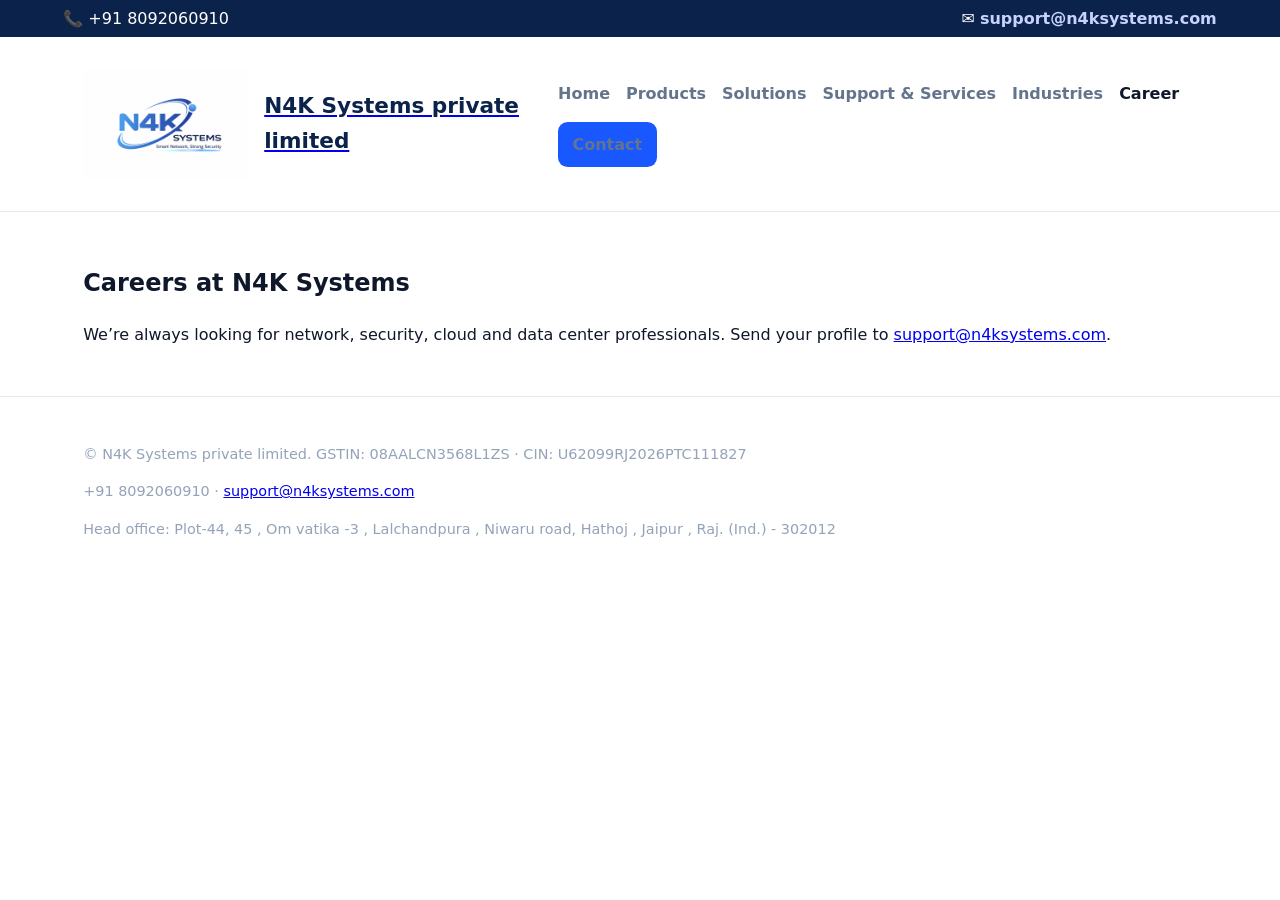
==== career.html @ f7a43a40 "Add files via upload" ====
<!doctype html>
<html lang="en">
<head>
  <title>N4K Systems — Career</title>

  <meta charset="utf-8" />
  <meta name="viewport" content="width=device-width, initial-scale=1" />
  <link rel="preconnect" href="https://images.unsplash.com" />
  <link rel="preconnect" href="https://source.unsplash.com" />
  <link rel="preconnect" href="https://images.pexels.com" />
  <link rel="stylesheet" href="assets/css/styles.css" />
  <script defer src="assets/js/main.js"></script>
</head>
<body>

<div class="topbar"><div class="wrap"><div>📞 +91 8092060910</div><div>✉️ <a href="mailto:support@n4ksystems.com">support@n4ksystems.com</a></div></div></div>

<header class="site-header"><div class="container row"><a class="brand" href="index.html" aria-label="N4K Systems private limited homepage"><img src="assets/images/n4k-logo.jpg" alt="N4K Systems logo" width="480" height="160" /><h1>N4K Systems private limited</h1></a><nav class="nav" aria-label="Primary"><a href="index.html">Home</a><a href="products.html">Products</a><a href="solutions.html">Solutions</a><a href="services.html">Support &amp; Services</a><a href="industries.html">Industries</a><a href="career.html">Career</a><a class="cta" href="contact.html">Contact</a></nav></div></header>
<section class="container"><h2>Careers at N4K Systems</h2><p class="muted">We’re always looking for network, security, cloud and data center professionals. Send your profile to <a href="mailto:support@n4ksystems.com">support@n4ksystems.com</a>.</p></section><footer class="site-footer"><div class="container"><p class="small">© N4K Systems private limited. GSTIN: 08AALCN3568L1ZS · CIN: U62099RJ2026PTC111827</p><p class="small">+91 8092060910 · <a href="mailto:support@n4ksystems.com">support@n4ksystems.com</a></p><p class="small">Head office: Plot-44, 45 , Om vatika -3 , Lalchandpura , Niwaru road, Hathoj , Jaipur , Raj. (Ind.) - 302012</p></div></footer>
<script src="assets/js/main.js"></script>
</body>
</html>
---- assets/css/styles.css ----
:root{--brand:#1958ff;--ink:#0f172a;--muted:#64748b;--bg:#ffffff;--hero:url('https://images.pexels.com/photos/7135057/pexels-photo-7135057.jpeg?auto=compress&cs=tinysrgb&w=1920&h=1080&dpr=1');}
*{box-sizing:border-box}
html{scroll-behavior:smooth}
body{margin:0;font:16px/1.6 system-ui,-apple-system,Segoe UI,Roboto,Arial,sans-serif;color:var(--ink);background:var(--bg)}
img{max-width:100%;height:auto}
.container{max-width:min(1180px,92vw);margin:0 auto;padding:clamp(16px,4vw,32px)}
/* topbar */
.topbar{position:sticky;top:0;z-index:30;background:#0b224a;color:#fff}
.topbar .wrap{max-width:min(1180px,92vw);margin:0 auto;padding:.35rem .75rem;display:flex;gap:1rem;align-items:center;justify-content:space-between}
.topbar a{color:#c7d2fe;text-decoration:none;font-weight:600}
.topbar a:hover{color:#fff}
@media (max-width:680px){.topbar .wrap{flex-direction:column;align-items:flex-start;gap:.25rem}}
/* header */
.site-header{position:sticky;top:auto;z-index:20;background:#fff;border-bottom:1px solid #e5e7eb}
.site-header .row{display:flex;align-items:center;justify-content:space-between;gap:1rem}
.brand{display:flex;align-items:center;gap:1rem;min-width:0}
.brand img{height:clamp(56px,9vw,110px);width:auto;object-fit:contain}
.brand h1{font-size:clamp(1.1rem,2vw,1.35rem);margin:0;color:#0b224a}
.nav{display:flex;gap:1rem;flex-wrap:wrap;align-items:center}
.nav a{color:var(--muted);text-decoration:none;font-weight:600}
.nav a[aria-current="page"],.nav a:hover{color:var(--ink)}
.cta{display:inline-block;background:var(--brand);color:#fff;padding:.6rem .9rem;border-radius:.6rem;text-decoration:none;font-weight:700}
/* hero */
.hero{color:#fff;background:linear-gradient(to bottom right,rgba(25,88,255,.10),rgba(11,34,74,.45)),var(--hero) center/cover no-repeat}
.hero .container{min-height:clamp(420px,60vh,700px);display:grid;align-items:center}
.hero h2{font-size:clamp(1.1rem,1.7vw,1.2rem);letter-spacing:.08em;text-transform:uppercase;margin:0 0 .25rem;opacity:.9}
.hero h1{font-size:clamp(2.1rem,4.8vw,3.6rem);line-height:1.1;margin:.25rem 0 1rem}
.hero p{max-width:60ch}
/* grids */
.grid{display:grid;gap:clamp(12px,2vw,24px);grid-template-columns:repeat(auto-fill,minmax(230px,1fr))}
.card{border:1px solid #e5e7eb;border-radius:14px;overflow:hidden;background:#fff;display:flex;flex-direction:column}
.thumb{aspect-ratio:4/3;background:#f1f5f9 center/cover no-repeat}
.meta{padding:14px}
.meta h3{margin:0 0 .25rem;font-size:1.05rem}
.meta p{margin:0;color:var(--muted);font-size:.95rem}
.kv{display:grid;gap:10px;grid-template-columns:repeat(auto-fit,minmax(220px,1fr))}
.kv div{border:1px solid #e5e7eb;border-radius:12px;padding:12px;background:#fff}
.site-footer{border-top:1px solid #e5e7eb;background:#fff}
.site-footer .small{color:#94a3b8;font-size:.9rem}
.badge{display:inline-block;background:rgba(25,88,255,.08);color:#1958ff;border:1px solid rgba(25,88,255,.25);padding:.25rem .5rem;border-radius:999px;font-weight:700;font-size:.8rem}
/* contact */
/* .section.contact{padding:clamp(24px,6vw,72px) 0} */
.grid.two{display:grid;gap:clamp(16px,2vw,28px);grid-template-columns:repeat(2,minmax(0,1fr))}
@media (max-width:860px){.grid.two{grid-template-columns:1fr}}
.contact-card,.contact-form{border:1px solid #e5e7eb;border-radius:14px;background:#fff;padding:18px}
.contact-form{display:grid;gap:.75rem}
.contact-form input,.contact-form textarea{width:100%;padding:.75rem .9rem;border:1px solid #cbd5e1;border-radius:.6rem;font:inherit}
.btn.primary{background:var(--brand);color:#fff;padding:.7rem 1rem;border:none;border-radius:.6rem;font-weight:700;cursor:pointer}
.form-note{color:#94a3b8;font-size:.9rem}
.contact-figure{margin:0 0 1rem}
.contact-figure img{width:100%;border-radius:12px;display:block}
.section-title{font-size:clamp(1.4rem,2.2vw,2rem);margin:0 0 .5rem;color:#0b224a}
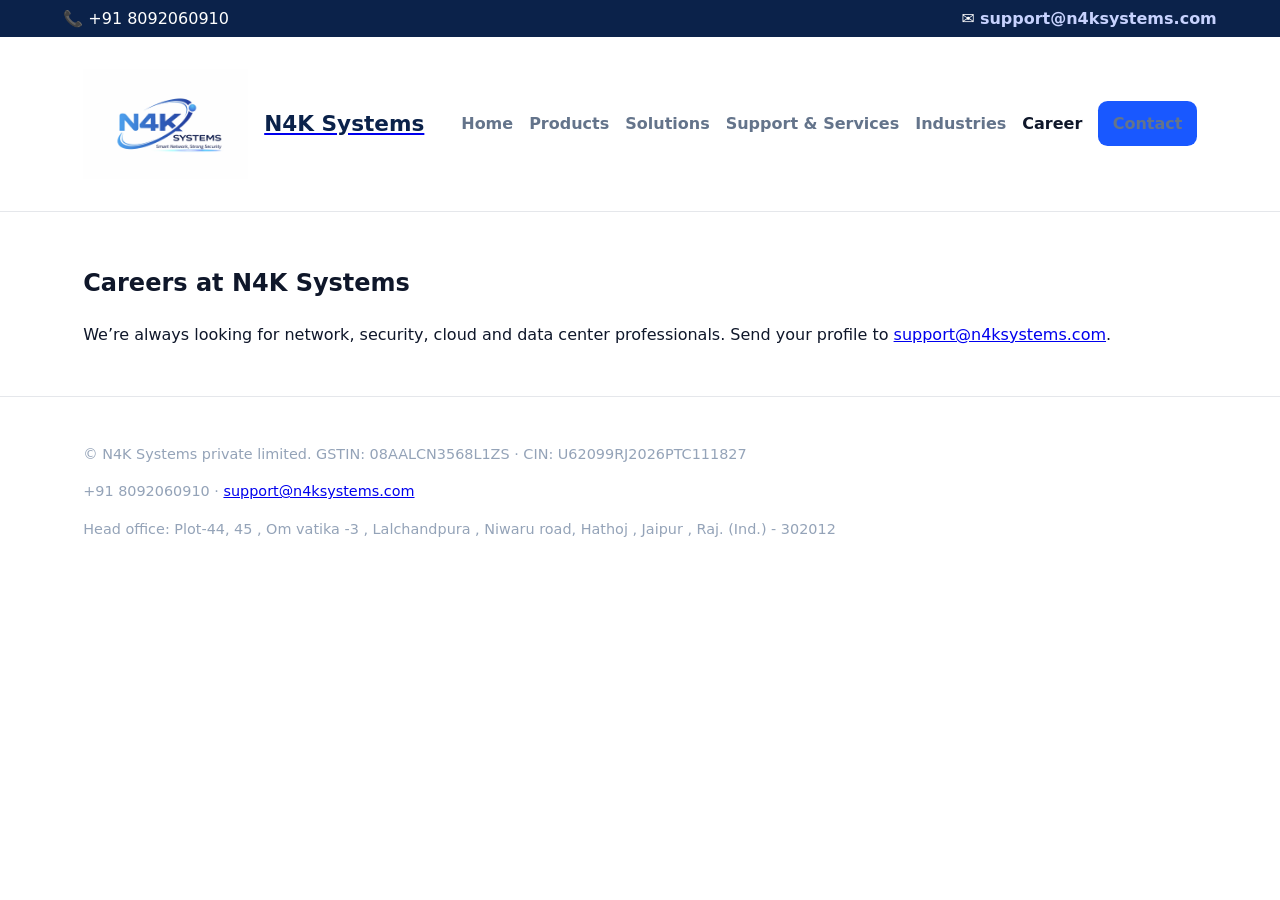
==== commit 22d2fdc1: "Update career.html" ====
--- a/career.html
+++ b/career.html
@@ -16,8 +16,8 @@
 
 <div class="topbar"><div class="wrap"><div>📞 +91 8092060910</div><div>✉️ <a href="mailto:support@n4ksystems.com">support@n4ksystems.com</a></div></div></div>
 
-<header class="site-header"><div class="container row"><a class="brand" href="index.html" aria-label="N4K Systems private limited homepage"><img src="assets/images/n4k-logo.jpg" alt="N4K Systems logo" width="480" height="160" /><h1>N4K Systems private limited</h1></a><nav class="nav" aria-label="Primary"><a href="index.html">Home</a><a href="products.html">Products</a><a href="solutions.html">Solutions</a><a href="services.html">Support &amp; Services</a><a href="industries.html">Industries</a><a href="career.html">Career</a><a class="cta" href="contact.html">Contact</a></nav></div></header>
+<header class="site-header"><div class="container row"><a class="brand" href="index.html" aria-label="N4K Systems private limited homepage"><img src="assets/images/n4k-logo.jpg" alt="N4K Systems logo" width="480" height="160" /><h1>N4K Systems </h1></a><nav class="nav" aria-label="Primary"><a href="index.html">Home</a><a href="products.html">Products</a><a href="solutions.html">Solutions</a><a href="services.html">Support &amp; Services</a><a href="industries.html">Industries</a><a href="career.html">Career</a><a class="cta" href="contact.html">Contact</a></nav></div></header>
 <section class="container"><h2>Careers at N4K Systems</h2><p class="muted">We’re always looking for network, security, cloud and data center professionals. Send your profile to <a href="mailto:support@n4ksystems.com">support@n4ksystems.com</a>.</p></section><footer class="site-footer"><div class="container"><p class="small">© N4K Systems private limited. GSTIN: 08AALCN3568L1ZS · CIN: U62099RJ2026PTC111827</p><p class="small">+91 8092060910 · <a href="mailto:support@n4ksystems.com">support@n4ksystems.com</a></p><p class="small">Head office: Plot-44, 45 , Om vatika -3 , Lalchandpura , Niwaru road, Hathoj , Jaipur , Raj. (Ind.) - 302012</p></div></footer>
 <script src="assets/js/main.js"></script>
 </body>
-</html>+</html>
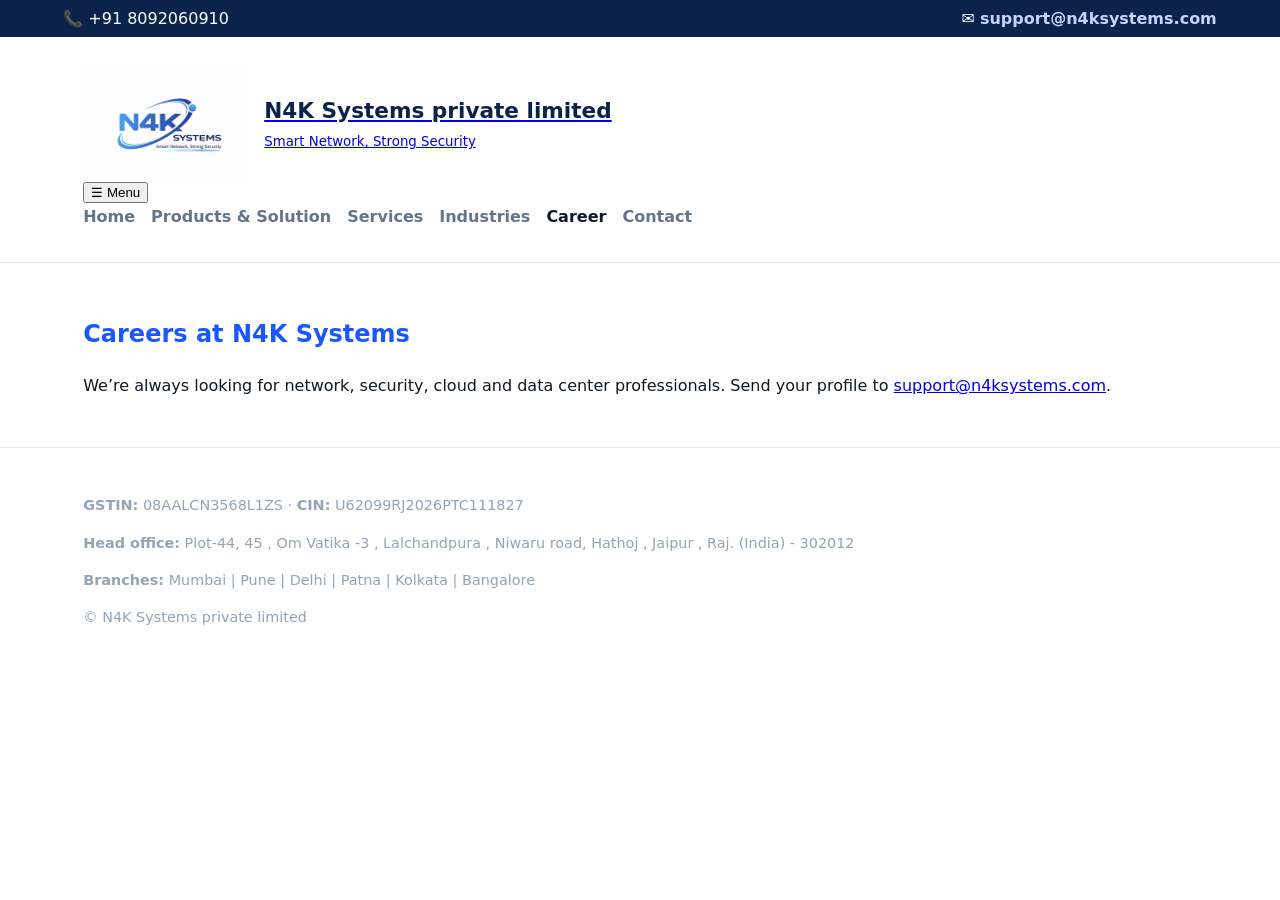
==== commit 31fca9db: "Add files via upload" ====
--- a/career.html
+++ b/career.html
@@ -1,23 +1,36 @@
-
-<!doctype html>
-<html lang="en">
-<head>
-  <title>N4K Systems — Career</title>
-
-  <meta charset="utf-8" />
-  <meta name="viewport" content="width=device-width, initial-scale=1" />
-  <link rel="preconnect" href="https://images.unsplash.com" />
-  <link rel="preconnect" href="https://source.unsplash.com" />
-  <link rel="preconnect" href="https://images.pexels.com" />
-  <link rel="stylesheet" href="assets/css/styles.css" />
-  <script defer src="assets/js/main.js"></script>
-</head>
-<body>
-
-<div class="topbar"><div class="wrap"><div>📞 +91 8092060910</div><div>✉️ <a href="mailto:support@n4ksystems.com">support@n4ksystems.com</a></div></div></div>
-
-<header class="site-header"><div class="container row"><a class="brand" href="index.html" aria-label="N4K Systems private limited homepage"><img src="assets/images/n4k-logo.jpg" alt="N4K Systems logo" width="480" height="160" /><h1>N4K Systems </h1></a><nav class="nav" aria-label="Primary"><a href="index.html">Home</a><a href="products.html">Products</a><a href="solutions.html">Solutions</a><a href="services.html">Support &amp; Services</a><a href="industries.html">Industries</a><a href="career.html">Career</a><a class="cta" href="contact.html">Contact</a></nav></div></header>
-<section class="container"><h2>Careers at N4K Systems</h2><p class="muted">We’re always looking for network, security, cloud and data center professionals. Send your profile to <a href="mailto:support@n4ksystems.com">support@n4ksystems.com</a>.</p></section><footer class="site-footer"><div class="container"><p class="small">© N4K Systems private limited. GSTIN: 08AALCN3568L1ZS · CIN: U62099RJ2026PTC111827</p><p class="small">+91 8092060910 · <a href="mailto:support@n4ksystems.com">support@n4ksystems.com</a></p><p class="small">Head office: Plot-44, 45 , Om vatika -3 , Lalchandpura , Niwaru road, Hathoj , Jaipur , Raj. (Ind.) - 302012</p></div></footer>
-<script src="assets/js/main.js"></script>
-</body>
-</html>
+
+<!doctype html><html lang="en"><head><title>N4K Systems — Career</title>
+  <meta charset="utf-8" />
+  <meta name="viewport" content="width=device-width, initial-scale=1" />
+  <meta name="theme-color" content="#0b224a" />
+  <link rel="stylesheet" href="assets/css/styles.css" />
+  <script defer src="assets/js/main.js"></script>
+</head><body>
+<div class="topbar"><div class="wrap"><div class='left'>📞 +91 8092060910</div><div>✉️ <a href="mailto:support@n4ksystems.com">support@n4ksystems.com</a></div></div></div>
+<header class="site-header">
+  <div class="container">
+    <div class="brand-row">
+      <a class="brand" href="index.html" aria-label="N4K Systems private limited homepage">
+        <img src="assets/images/n4k-logo.jpg" alt="N4K Systems logo" width="640" height="213" />
+        <div>
+          <h1>N4K Systems private limited</h1>
+          <small>Smart Network, Strong Security</small>
+        </div>
+      </a>
+      <button class="nav-toggle" aria-expanded="false">☰ Menu</button>
+    </div>
+    <div class="navbar">
+      <nav class="nav" aria-label="Primary">
+        <a href="index.html">Home</a>
+        <a href="products-solutions.html">Products &amp; Solution</a>
+        <a href="services.html">Services</a>
+        <a href="industries.html">Industries</a>
+        <a href="career.html">Career</a>
+        <a href="contact.html">Contact</a>
+      </nav>
+    </div>
+  </div>
+</header>
+<section class="container"><h2 style="color:var(--brand)">Careers at N4K Systems</h2><p class="muted">We’re always looking for network, security, cloud and data center professionals. Send your profile to <a href="mailto:support@n4ksystems.com">support@n4ksystems.com</a>.</p></section>
+<footer class="site-footer"><div class="container"><p class="small"><strong>GSTIN:</strong> 08AALCN3568L1ZS · <strong>CIN:</strong> U62099RJ2026PTC111827</p><p class="small"><strong>Head office:</strong> Plot-44, 45 , Om Vatika -3 , Lalchandpura , Niwaru road, Hathoj , Jaipur , Raj. (India) - 302012</p><p class="small"><strong>Branches:</strong> Mumbai | Pune | Delhi | Patna | Kolkata | Bangalore</p><p class="small">© N4K Systems private limited</p></div></footer>
+</body></html>
